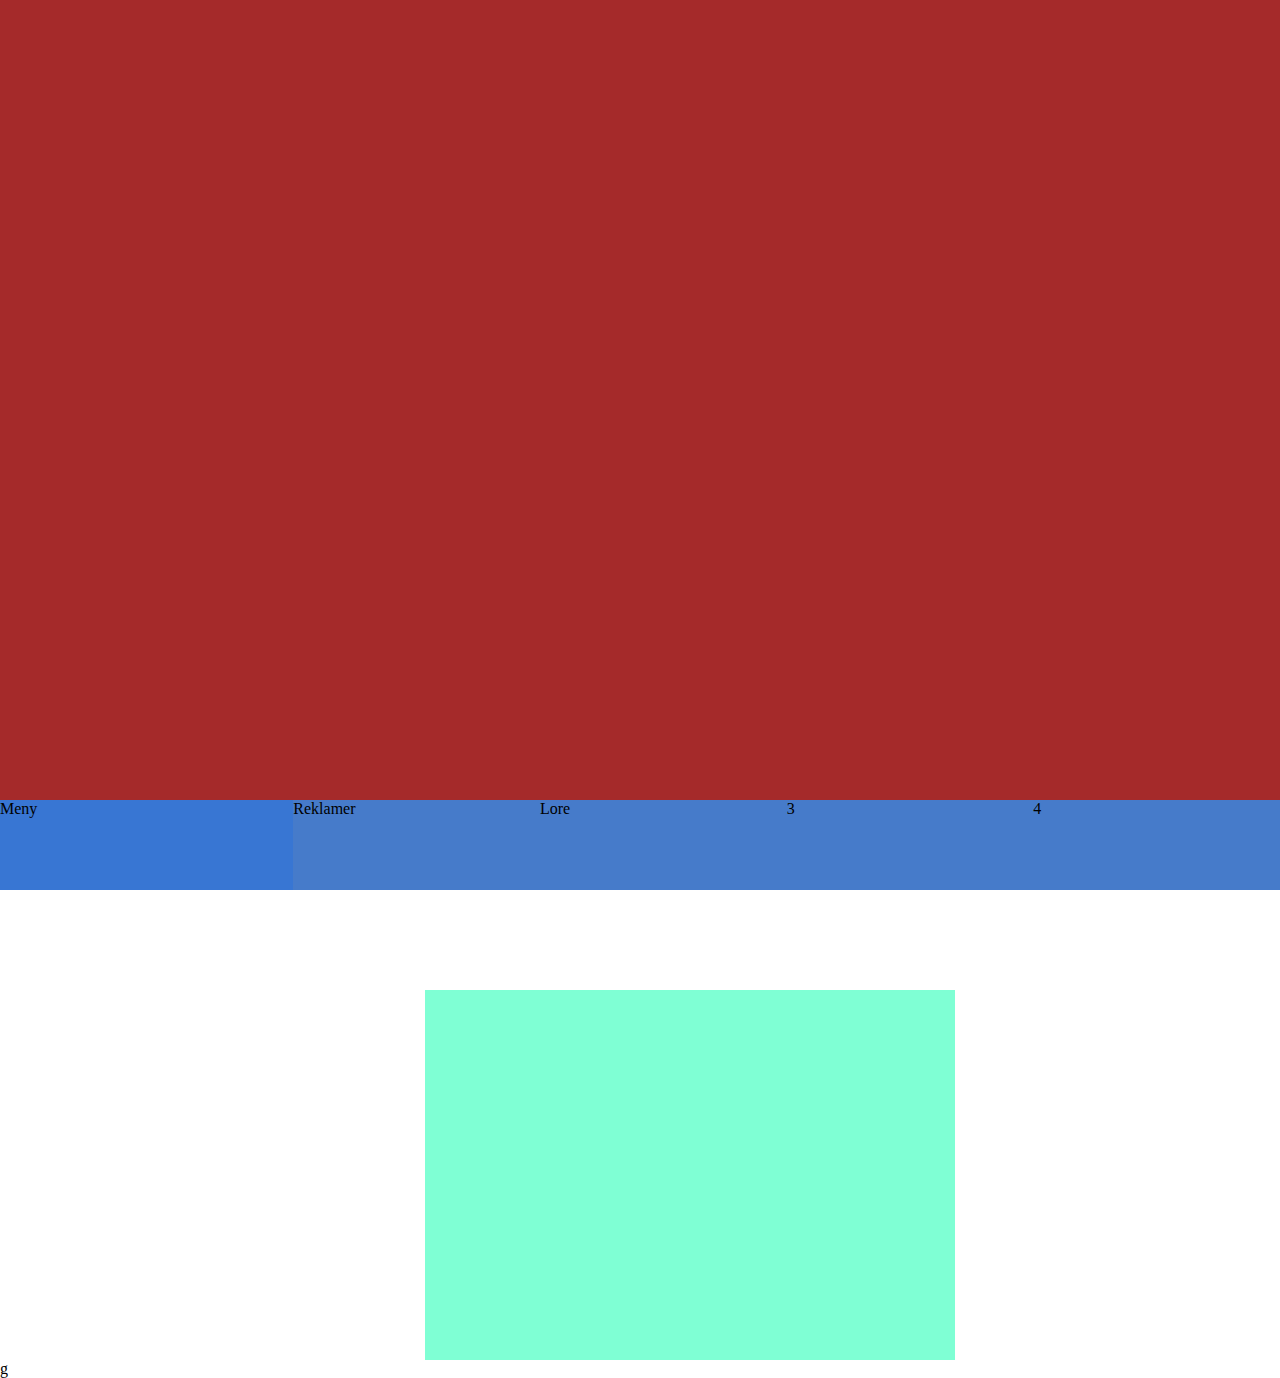
==== Reklamer explained.html @ 85d5b175 "update" ====
<!DOCTYPE html>
<html lang="en">
<head>
    <meta charset="UTF-8">
    <meta name="viewport" content="width=device-width, initial-scale=1.0">
    <title>Document</title>
    <link rel="stylesheet" href="style.css">

</head>
<body>

<div class="Bigboks">

</div>


<div class="Meny"> 
    Meny
    <div class="Meny1">Reklamer</div>
    <div class="Meny2">Lore</div>
    <div class="Meny3">3</div>
    <div class="Meny4">4</div>

</div>
<div class="boks2">

</div>
</body>
</html>
g
---- style.css ----
html, body{
    padding: 0;
    margin: 0;
  }
  html{
    height: 100%;
  }
  body{
    min-height: 100%;
  }


body {
    background-color: rgb(255, 255, 255);
    width: 100%;
    
    margin: 0px;
    display: flex;
    flex-direction: column;

}
.Meny{
    background-color: rgb(56, 118, 211);
    
    width: 100%;
    height: 90px;
    margin: 0px;
    display: flex;
    flex-direction: row;
    
}
 .Meny1{
    background-color:rgb(70, 123, 202) ;
    width: 20%;
    margin: 0px;
    margin-left: 20%;
 }
 .Meny2{
    background-color:rgb(70, 123, 202) ;
    width: 20%;
    margin: 0px;
 }
 .Meny3{
    background-color:rgb(70, 123, 202) ;
    width: 20%;
    margin: 0px;
 }
 .Meny4{
    background-color:rgb(70, 123, 202) ;
    width: 20%;
    margin: 0px;
 }
.boks2{
    background-color: aquamarine;
    width: 530px;
    height: 370px;
    justify-self: center;
    align-self: center;
    margin-top: 100px;
    margin-left: 100px;
}
.Bigboks{
  background-color: brown;
    width: 2000px;
    height: 800px;


}
.Bigboksmini{
width: 10%;
height: 10%;
}
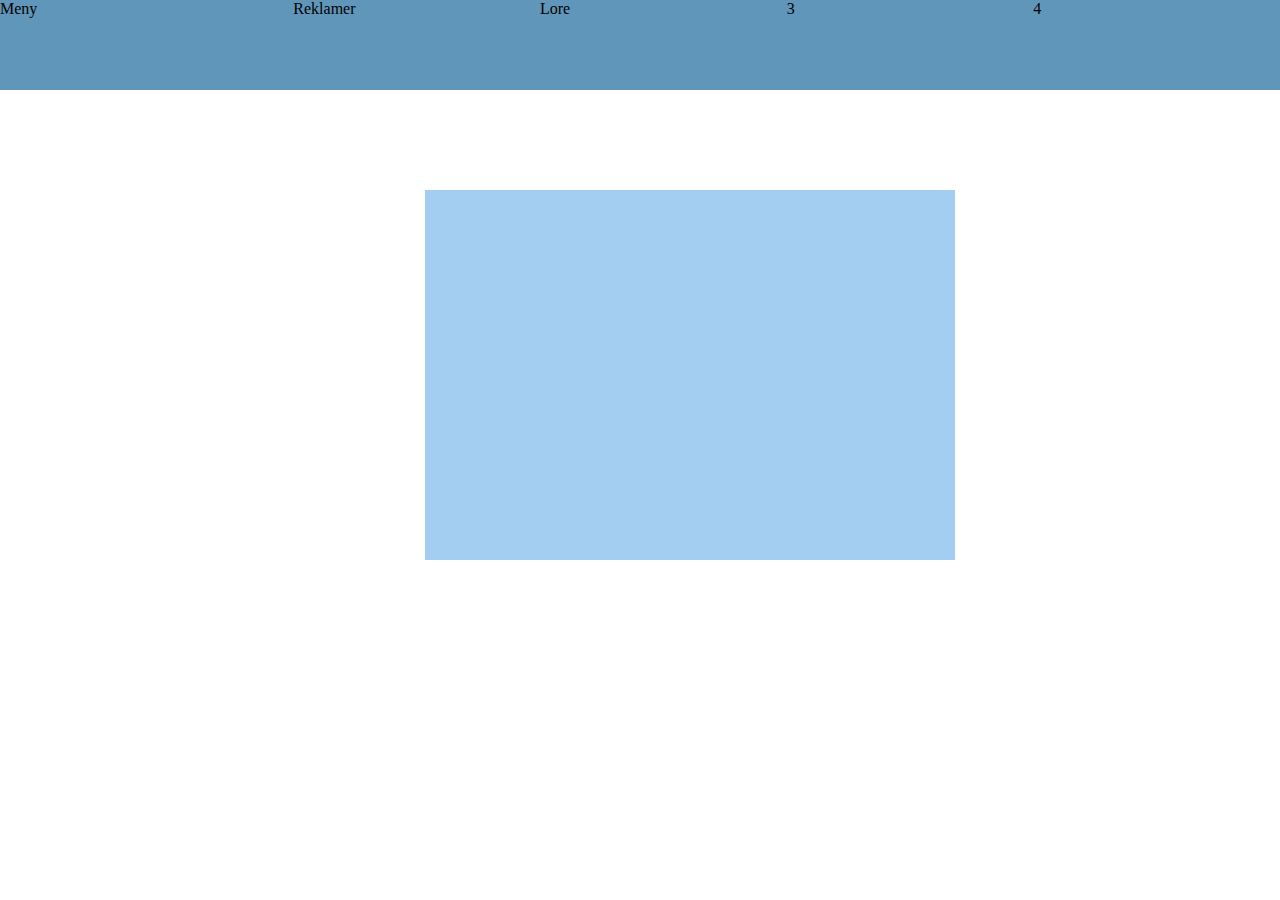
==== commit f01e0efd: "update" ====
--- a/Reklamer explained.html
+++ b/Reklamer explained.html
@@ -9,22 +9,22 @@
 </head>
 <body>
 
-<div class="Bigboks">
+<div class="Bigboks">   
 
-</div>
-
-
-<div class="Meny"> 
-    Meny
-    <div class="Meny1">Reklamer</div>
-    <div class="Meny2">Lore</div>
-    <div class="Meny3">3</div>
-    <div class="Meny4">4</div>
-
-</div>
-<div class="boks2">
-
+    
+    
+    <div class="Meny"> 
+        Meny
+        <div class="Meny1">Reklamer</div>
+        <div class="Meny2">Lore</div>
+        <div class="Meny3">3</div>
+        <div class="Meny4">4</div>
+        
+    </div>
+    <div class="boks2">
+        <div class="boks3"></div>
+        
+    </div>
 </div>
 </body>
 </html>
-g--- a/style.css
+++ b/style.css
@@ -7,7 +7,7 @@
     height: 100%;
   }
   body{
-    min-height: 100%;
+    height: 100%;
   }
 
 
@@ -21,7 +21,7 @@
 
 }
 .Meny{
-    background-color: rgb(56, 118, 211);
+    background-color: #6096BA;
     
     width: 100%;
     height: 90px;
@@ -31,39 +31,46 @@
     
 }
  .Meny1{
-    background-color:rgb(70, 123, 202) ;
+    background-color: #6096BA;
     width: 20%;
     margin: 0px;
     margin-left: 20%;
  }
  .Meny2{
-    background-color:rgb(70, 123, 202) ;
+    background-color: #6096BA;
     width: 20%;
     margin: 0px;
  }
  .Meny3{
-    background-color:rgb(70, 123, 202) ;
+    background-color: #6096BA;
     width: 20%;
     margin: 0px;
  }
  .Meny4{
-    background-color:rgb(70, 123, 202) ;
+    background-color: #6096BA;
     width: 20%;
     margin: 0px;
  }
 .boks2{
-    background-color: aquamarine;
+    background-color: #A3CEF1;
     width: 530px;
     height: 370px;
     justify-self: center;
     align-self: center;
     margin-top: 100px;
     margin-left: 100px;
+    justify-content: flex-end;
+}
+.boks3{
+  background-color: #A3CEF1;
+  width: 530px;
+  height: 370px;
+
 }
 .Bigboks{
-  background-color: brown;
-    width: 2000px;
-    height: 800px;
+  background-color: rgb(231, 236, 239)<
+    width: 100%;
+    height: 100%;
 
 
 }
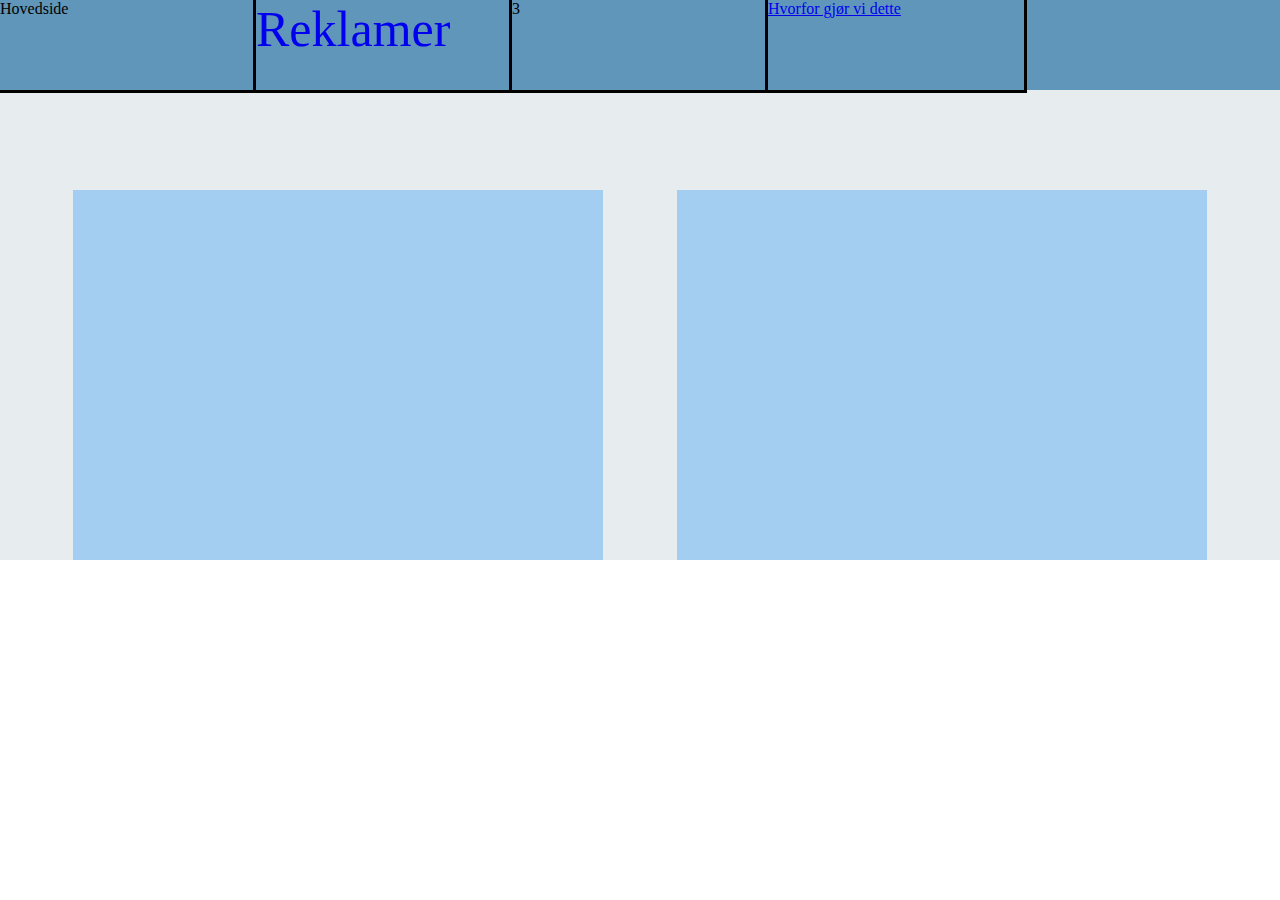
==== commit 7ff4cc2b: "update" ====
--- a/Reklamer explained.html
+++ b/Reklamer explained.html
@@ -14,17 +14,25 @@
     
     
     <div class="Meny"> 
-        Meny
-        <div class="Meny1">Reklamer</div>
-        <div class="Meny2">Lore</div>
+        <div class="Meny1">Hovedside</div>
+        
+        <div class="Meny2">
+        <a class= "Reklamer"href="Reklamer.html">Reklamer</a>
+        </div>
         <div class="Meny3">3</div>
-        <div class="Meny4">4</div>
+        <div class="Meny4">
+            <a class= "Hvorfor gjør vi dette"href="Hvorfor gjør vi dette.html">Hvorfor gjør vi dette</a>
+        </div>
         
     </div>
     <div class="boks2">
-        <div class="boks3"></div>
-        
+    
+    </div>
+
+    <div class="boks3">
+
     </div>
 </div>
+<div  class="bigboks_under"></div>
 </body>
 </html>
--- a/style.css
+++ b/style.css
@@ -34,47 +34,69 @@
     background-color: #6096BA;
     width: 20%;
     margin: 0px;
-    margin-left: 20%;
- }
+    outline-style: solid;
+ }  
  .Meny2{
     background-color: #6096BA;
     width: 20%;
     margin: 0px;
+    outline-style: solid;
  }
  .Meny3{
     background-color: #6096BA;
     width: 20%;
     margin: 0px;
+    outline-style: solid;
  }
  .Meny4{
     background-color: #6096BA;
     width: 20%;
     margin: 0px;
+    outline-style: solid;
  }
 .boks2{
     background-color: #A3CEF1;
     width: 530px;
     height: 370px;
-    justify-self: center;
-    align-self: center;
-    margin-top: 100px;
-    margin-left: 100px;
-    justify-content: flex-end;
+  margin-top: 100px;
+
+    
 }
 .boks3{
   background-color: #A3CEF1;
   width: 530px;
   height: 370px;
-
+  margin-top: 100px;
+}
+.boks4{
+  background-color: #A3CEF1;
+  width: 530px;
+  height: 370px;
+  margin-top: 100px;
 }
 .Bigboks{
-  background-color: rgb(231, 236, 239)<
+  display: flex;
+  background-color: rgb(231, 236, 239);
+  width: 100%;
+    flex-direction: row;
+    flex-wrap: wrap;
+    justify-content: space-evenly;
+    align-items: flex-start;
+}
+.Bigboks_under{
+  display: flex;
+  background-color: rgb(231, 236, 239);
     width: 100%;
-    height: 100%;
-
-
+    height:100%;
+    flex-wrap: wrap;
+    justify-content: space-evenly;
+    align-items: flex-start;
 }
 .Bigboksmini{
 width: 10%;
 height: 10%;
+}
+.Reklamer{
+  font-size: 50px;
+  text-decoration: none;
 }